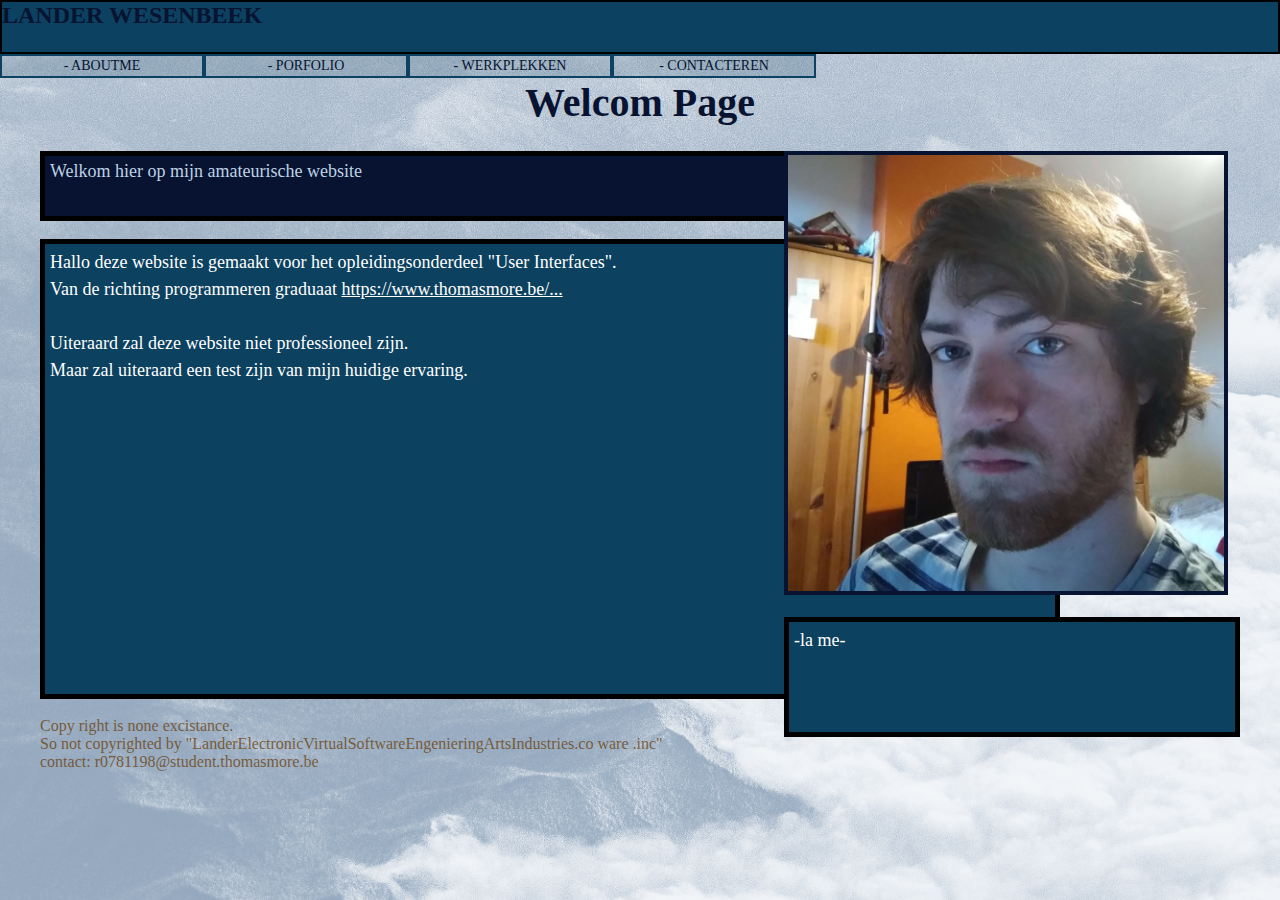
==== index.html @ 2ee59929 "starting point" ====
<!DOCTYPE html>
<html lang="en">
<head>
    <meta charset="UTF-8">
    <meta http-equiv="X-UA-Compatible" content="IE=edge">
    <meta name="viewport" content="width=device-width, initial-scale=1.0">
    <title>Lander Wesenbeek</title>
    <link rel="stylesheet" href="Styles/MainStyle.css" />
    
</head>
<body>  
    <h1>
        <a href= "index.html" style = "color: #071330; text-decoration-line:none;"> Lander Wesenbeek</a>
        <nav>
            <ul>
                <li>
                    <p class="nav-boxes">
                    <a href="SubSites/AboutMe.html" style = "color: #071330;"> - AboutMe</a>
                    </p>
                </li>
                <li>
                    <p class="nav-boxes">
                    <a href="SubSites/Portfolio.html" style = "color: #071330;"> - Porfolio</a>
                    </p>
                </li>
                <li>
                    <p class="nav-boxes">
                    <a href="SubSites/WerkPlekken.html" style = "color: #071330;"> - WerkPlekken</a>
                    </p>
                </li>
                <li>
                    <p class="nav-boxes">
                    <a href="SubSites/Contacteren.html" style = "color: #071330;"> - Contacteren</a>
                    </p>
                </li>
            </ul>
        </nav>
    </h1>



    <main role = "main" > 

    <section>

        <h2>
            Welcom Page
        </h2>

        <aside class="float-class">
            <img src="Pictures/Me.png" alt="angle" style = "width:  436px;"/>
            <p class="main-section main-text-style" style = "width: 436px; height: 100px;">
                -la me-
            </p>
        </aside> 

        <h3 class="main-section" style="width: 1000px;">
            Welkom hier op mijn amateurische website
        </h3> 

        <p class="main-section main-text-style" style = "height: 440px; width: 1000px;">
                Hallo deze website is gemaakt voor het opleidingsonderdeel "User Interfaces".
            <br />Van de richting programmeren graduaat
            <a href="https://www.thomasmore.be/opleidingen/graduaat/programmeren-dag-avondonderwijs/programmeren-dagonderwijs/antwerpen-0" style = "text-decoration-line:underline">https://www.thomasmore.be/...</a>
            <br />
            <br />Uiteraard zal deze website niet professioneel zijn.
            <br />Maar zal uiteraard een test zijn van mijn huidige ervaring.
            
        </p>
    </section>
        <!-- remember this is comment-->
        <footer>
            Copy right is none excistance. <br />
            So not copyrighted by "LanderElectronicVirtualSoftwareEngenieringArtsIndustries.co ware .inc" <br />
            contact: r0781198@student.thomasmore.be
        </footer>    
    </main>


</body>
</html>
---- Styles/MainStyle.css ----
html
{
    background-color: #c3ceda;

    background-color: #C3CEDA;
    background-image: url('../Pictures/Background.jpg');
    background-blend-mode:overlay;
    background-size: 100%;
}

*{
    -moz-box-sizing: border-box;
}

body{
    /*
    background-color: #C3CEDA;
    background-image: url('Pictures/Background.jpg');
    background-blend-mode:overlay;
    background-size: 100%;
    */
    margin: 0px;
    margin-top: -16px;
}
/* 
section{


    background-color: #738FA7;
    /*
    margin-right: 160px;
    margin-left: 160px; 
    background-image: url('../Pictures/Leaves1.jpg');
    background-blend-mode:luminosity;
    background-size: 100%;
    * /
    border-radius: 10px;
    

}

*/
main{

    margin-left: 40px;
    margin-right: 40px;

}

h1 {
    color: #ffffff;
    background-color: #0C4161;
    font-size: 24px;
    line-height: 26px;
    font-weight: 600;
    text-decoration-line:none;
    text-transform: uppercase;

    border-style:solid;
    border-color: #000000;
    border-width: 2px;

}

h2{
    Color: #071330;

    text-align: center;

    font-size: 40px;

    margin: 25px 0px 25px
}

h3{
    color: #bdd2e4;
    background-color: #071330;
    font-size: 18px;
    line-height: 20px;
    font-weight: normal;   

}

p {


    color: #070750;
    font-size: 14px;
    line-height: 20px;
    color:#ffffff;
    font-weight: 300;


}

footer{
    color: #683900bb;
}

nav {
    margin-left: -42px;


    /*
    background-color: #738FA7;
    color: #070750;
    font-size: 14px;
    line-height: 20px;
    font-weight: 300;

    border-style: solid;
    border-color: #000000;
    border-width: 2px;
    border-left: 0px;
    border-right: 0px;
    border-bottom: 0;
    */


    /*
    margin-left: -15px;
    padding-left: 25px;

    margin-right: 25px;
    margin-left: 25px;
    */ 
}
a {
    color: #ffffff;
    text-decoration-line:none;
}

img{
    border-style: solid;
    border-width: 4px;
    border-color: #071330;
}

.main-section{
    width: 900px;
    padding: 5px;
    height: 50px;

    border-style: solid;
    border-width: 5px; 
    border-color: #000000;
}

.main-text-style{
    background-color: #0C4160;
    border-color: #000000;
    font-size: large;
    line-height: 27px;
    font-family:Georgia, 'Times New Roman', Times, serif;
}

.nav-boxes{
    border-top: 0;
    border-bottom: 0;
    border-color: #0C4161;
    border-width: 2px;
    width:200px;
    background-color: #0C416130;

    margin-top: 0px;
    margin-bottom: 0px;

    text-align:center;

    border-style: solid;

}


table{
    padding: 0px;
}

tr{
    padding:0px;
    margin: 0px;
    border-width: 0px;
}
td{
    padding: 0px;
}

.float-class{
    float: right; 
}

nav > ul > li > p > a{
    color: #071330;
    text-decoration-line:none;
}

li{
    float:left;
    margin-top: 1.5px;
    list-style-type: none;

}
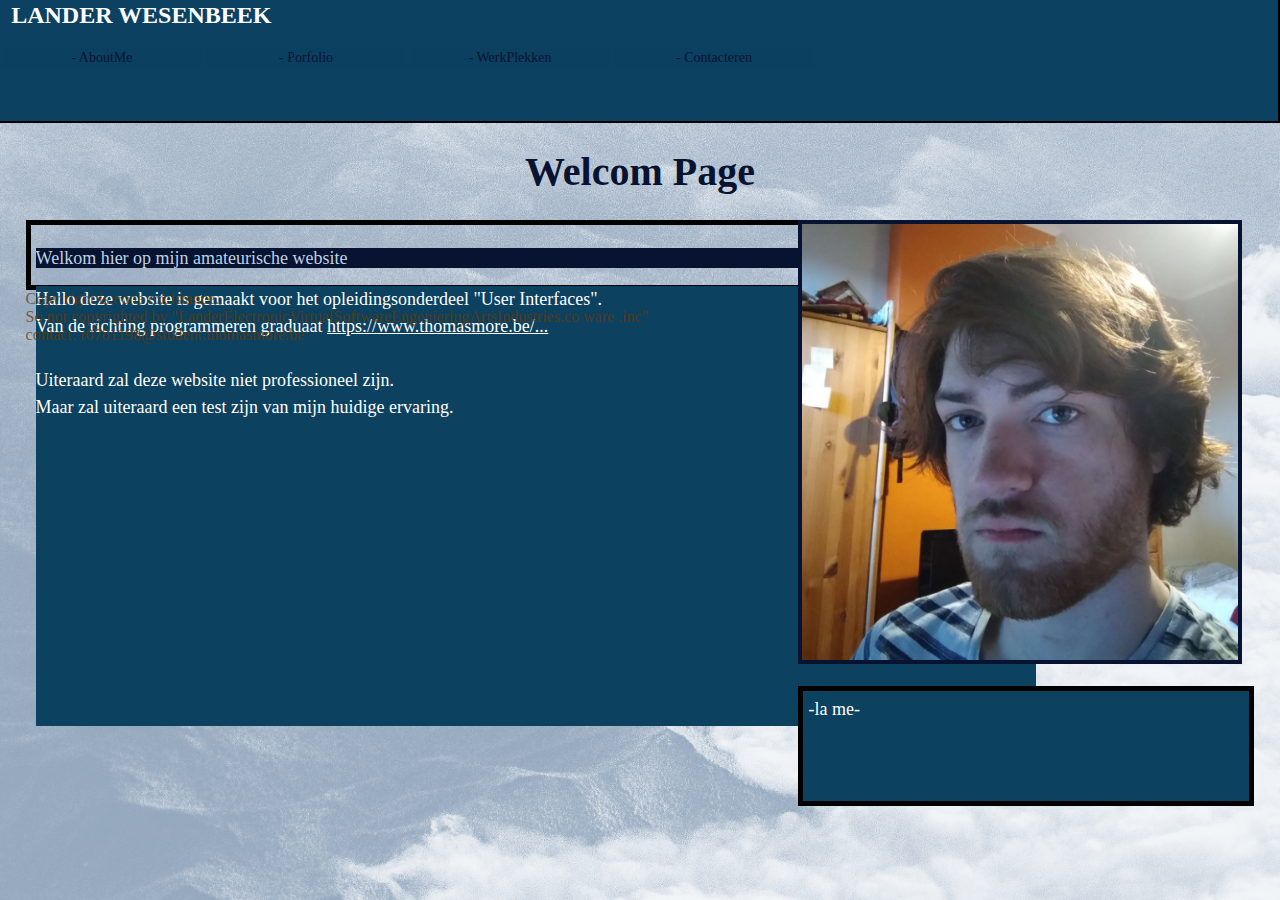
==== commit fe44ad71: "de eerste probeersel , foutgaand" ====
--- a/index.html
+++ b/index.html
@@ -8,72 +8,75 @@
     <link rel="stylesheet" href="Styles/MainStyle.css" />
     
 </head>
-<body>  
-    <h1>
-        <a href= "index.html" style = "color: #071330; text-decoration-line:none;"> Lander Wesenbeek</a>
-        <nav>
-            <ul>
-                <li>
-                    <p class="nav-boxes">
-                    <a href="SubSites/AboutMe.html" style = "color: #071330;"> - AboutMe</a>
-                    </p>
-                </li>
-                <li>
-                    <p class="nav-boxes">
-                    <a href="SubSites/Portfolio.html" style = "color: #071330;"> - Porfolio</a>
-                    </p>
-                </li>
-                <li>
-                    <p class="nav-boxes">
-                    <a href="SubSites/WerkPlekken.html" style = "color: #071330;"> - WerkPlekken</a>
-                    </p>
-                </li>
-                <li>
-                    <p class="nav-boxes">
-                    <a href="SubSites/Contacteren.html" style = "color: #071330;"> - Contacteren</a>
-                    </p>
-                </li>
-            </ul>
-        </nav>
-    </h1>
+<body>
+    <nav>
+        <a href= "index.html" style = "color: #071330; text-decoration-line:none;"> <h1>Lander Wesenbeek</h1></a>
+
+        <ul>
+            <li>
+                <p class="nav-boxes">
+                <a href="SubSites/AboutMe.html" style = "color: #071330;"> - AboutMe</a>
+                </p>
+            </li>
+            <li>
+                <p class="nav-boxes">
+                <a href="SubSites/Portfolio.html" style = "color: #071330;"> - Porfolio</a>
+                </p>
+            </li>
+            <li>
+                <p class="nav-boxes">
+                <a href="SubSites/WerkPlekken.html" style = "color: #071330;"> - WerkPlekken</a>
+                </p>
+            </li>
+            <li>
+                <p class="nav-boxes">
+                <a href="SubSites/Contacteren.html" style = "color: #071330;"> - Contacteren</a>
+                </p>
+            </li>
+        </ul>
+    </nav>
+
 
 
 
     <main role = "main" > 
 
-    <section>
+        <section>
 
-        <h2>
-            Welcom Page
-        </h2>
+            <h2>
+                Welcom Page
+            </h2>
 
-        <aside class="float-class">
-            <img src="Pictures/Me.png" alt="angle" style = "width:  436px;"/>
-            <p class="main-section main-text-style" style = "width: 436px; height: 100px;">
-                -la me-
-            </p>
-        </aside> 
+            <aside class="float-class">
+                <img src="Pictures/Me.png" alt="angle" style = "width:  436px;"/>
+                <p class="main-section main-text-style" style = "width: 436px; height: 100px;">
+                    -la me-
+                </p>
+            </aside>
 
-        <h3 class="main-section" style="width: 1000px;">
-            Welkom hier op mijn amateurische website
-        </h3> 
+            <div class="main-section">
+                <h3  style="width: 1000px;">
+                    Welkom hier op mijn amateurische website
+                </h3>
 
-        <p class="main-section main-text-style" style = "height: 440px; width: 1000px;">
-                Hallo deze website is gemaakt voor het opleidingsonderdeel "User Interfaces".
-            <br />Van de richting programmeren graduaat
-            <a href="https://www.thomasmore.be/opleidingen/graduaat/programmeren-dag-avondonderwijs/programmeren-dagonderwijs/antwerpen-0" style = "text-decoration-line:underline">https://www.thomasmore.be/...</a>
-            <br />
-            <br />Uiteraard zal deze website niet professioneel zijn.
-            <br />Maar zal uiteraard een test zijn van mijn huidige ervaring.
-            
-        </p>
-    </section>
+                <p class="main-text-style" style = "height: 440px; width: 1000px;">
+                    Hallo deze website is gemaakt voor het opleidingsonderdeel "User Interfaces".
+                    <br />Van de richting programmeren graduaat
+                    <a href="https://www.thomasmore.be/opleidingen/graduaat/programmeren-dag-avondonderwijs/programmeren-dagonderwijs/antwerpen-0" style = "text-decoration-line:underline">https://www.thomasmore.be/...</a>
+                    <br />
+                    <br />Uiteraard zal deze website niet professioneel zijn.
+                    <br />Maar zal uiteraard een test zijn van mijn huidige ervaring.
+
+                </p>
+            </div>
+
+        </section>
         <!-- remember this is comment-->
         <footer>
             Copy right is none excistance. <br />
             So not copyrighted by "LanderElectronicVirtualSoftwareEngenieringArtsIndustries.co ware .inc" <br />
             contact: r0781198@student.thomasmore.be
-        </footer>    
+        </footer>
     </main>
 
 
--- a/Styles/MainStyle.css
+++ b/Styles/MainStyle.css
@@ -13,52 +13,27 @@
 }
 
 body{
-    /*
-    background-color: #C3CEDA;
-    background-image: url('Pictures/Background.jpg');
-    background-blend-mode:overlay;
-    background-size: 100%;
-    */
     margin: 0px;
     margin-top: -16px;
 }
-/* 
-section{
 
-
-    background-color: #738FA7;
-    /*
-    margin-right: 160px;
-    margin-left: 160px; 
-    background-image: url('../Pictures/Leaves1.jpg');
-    background-blend-mode:luminosity;
-    background-size: 100%;
-    * /
-    border-radius: 10px;
-    
-
-}
-
-*/
 main{
 
-    margin-left: 40px;
-    margin-right: 40px;
+    margin-left: 2vw;
+    margin-right: 2vw;
 
 }
 
 h1 {
+    margin-left: 4vw;
     color: #ffffff;
-    background-color: #0C4161;
     font-size: 24px;
     line-height: 26px;
     font-weight: 600;
     text-decoration-line:none;
     text-transform: uppercase;
 
-    border-style:solid;
-    border-color: #000000;
-    border-width: 2px;
+
 
 }
 
@@ -99,31 +74,12 @@
 
 nav {
     margin-left: -42px;
-
-
-    /*
-    background-color: #738FA7;
-    color: #070750;
-    font-size: 14px;
-    line-height: 20px;
-    font-weight: 300;
-
-    border-style: solid;
+    background-color: #0C4161;
+    border-style:solid;
     border-color: #000000;
     border-width: 2px;
-    border-left: 0px;
-    border-right: 0px;
-    border-bottom: 0;
-    */
+    height: 15vh;
 
-
-    /*
-    margin-left: -15px;
-    padding-left: 25px;
-
-    margin-right: 25px;
-    margin-left: 25px;
-    */ 
 }
 a {
     color: #ffffff;
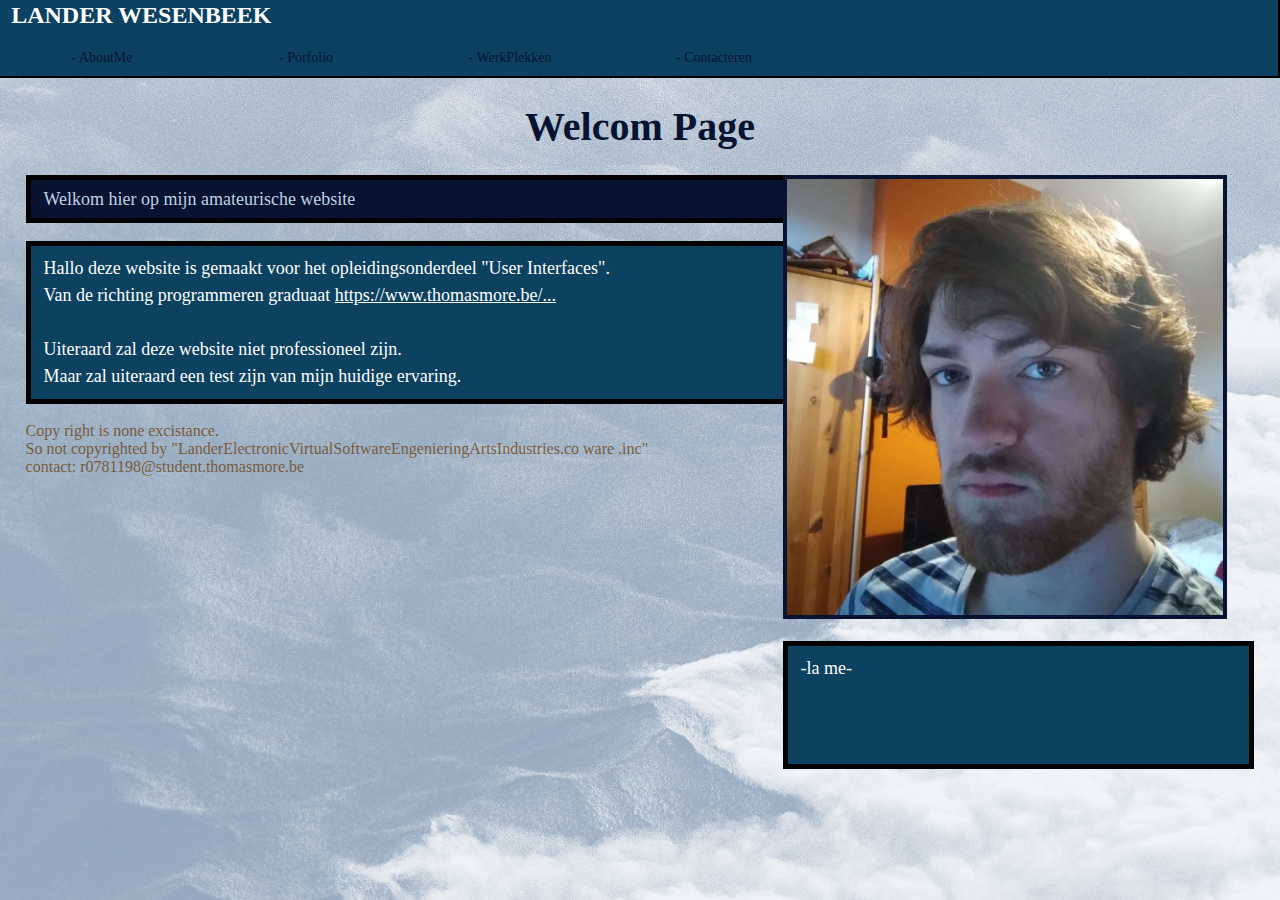
==== commit fca849f0: "28 december testen en maten opmaken" ====
--- a/index.html
+++ b/index.html
@@ -49,17 +49,18 @@
 
             <aside class="float-class">
                 <img src="Pictures/Me.png" alt="angle" style = "width:  436px;"/>
-                <p class="main-section main-text-style" style = "width: 436px; height: 100px;">
+                <p class="main-border main-text-style" style = "width: 436px; height: 100px;">
                     -la me-
                 </p>
             </aside>
 
+
             <div class="main-section">
-                <h3  style="width: 1000px;">
+                <h3 class="main-border">
                     Welkom hier op mijn amateurische website
                 </h3>
 
-                <p class="main-text-style" style = "height: 440px; width: 1000px;">
+                <p class="main-border main-text-style">
                     Hallo deze website is gemaakt voor het opleidingsonderdeel "User Interfaces".
                     <br />Van de richting programmeren graduaat
                     <a href="https://www.thomasmore.be/opleidingen/graduaat/programmeren-dag-avondonderwijs/programmeren-dagonderwijs/antwerpen-0" style = "text-decoration-line:underline">https://www.thomasmore.be/...</a>
@@ -69,6 +70,7 @@
 
                 </p>
             </div>
+
 
         </section>
         <!-- remember this is comment-->
@@ -81,4 +83,5 @@
 
 
 </body>
-</html>+</html>
+<!-- http://www.landerwesenbeek.be/ -->--- a/Styles/MainStyle.css
+++ b/Styles/MainStyle.css
@@ -78,7 +78,7 @@
     border-style:solid;
     border-color: #000000;
     border-width: 2px;
-    height: 15vh;
+    height: 10vh;
 
 }
 a {
@@ -92,14 +92,20 @@
     border-color: #071330;
 }
 
+aside{
+
+}
+
 .main-section{
-    width: 900px;
-    padding: 5px;
-    height: 50px;
+    width: 65vw;
+}
 
+.main-border{
     border-style: solid;
-    border-width: 5px; 
+    border-width: 5px;
     border-color: #000000;
+
+    padding: 1vh 1vw ;
 }
 
 .main-text-style{
@@ -108,6 +114,8 @@
     font-size: large;
     line-height: 27px;
     font-family:Georgia, 'Times New Roman', Times, serif;
+    height: auto;
+
 }
 
 .nav-boxes{
@@ -155,4 +163,21 @@
     margin-top: 1.5px;
     list-style-type: none;
 
-}+}
+
+/*
+
+    small(phone) -> 500x1100 max
+
+    mid (my laptop) -> 1600x1000
+
+    4K -> higher so I need to make sure everything still works
+
+
+
+    header en h niet verwaren
+
+    text meer leesbaar maken
+
+ */
+
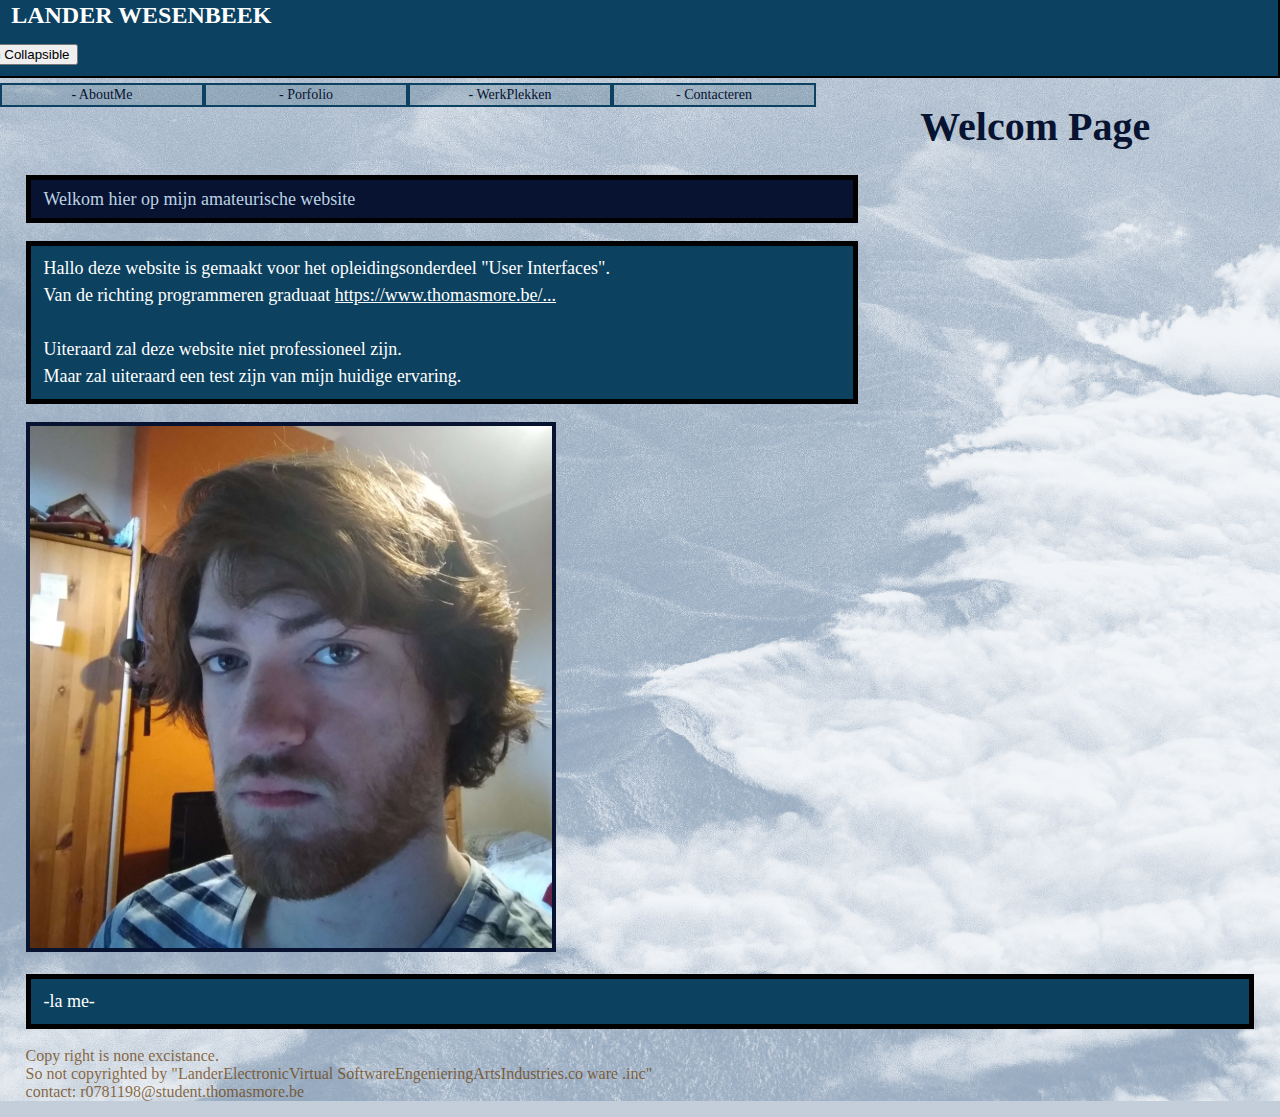
==== commit 4ec50b15: "adding collaps" ====
--- a/index.html
+++ b/index.html
@@ -12,28 +12,32 @@
     <nav>
         <a href= "index.html" style = "color: #071330; text-decoration-line:none;"> <h1>Lander Wesenbeek</h1></a>
 
-        <ul>
-            <li>
-                <p class="nav-boxes">
-                <a href="SubSites/AboutMe.html" style = "color: #071330;"> - AboutMe</a>
-                </p>
-            </li>
-            <li>
-                <p class="nav-boxes">
-                <a href="SubSites/Portfolio.html" style = "color: #071330;"> - Porfolio</a>
-                </p>
-            </li>
-            <li>
-                <p class="nav-boxes">
-                <a href="SubSites/WerkPlekken.html" style = "color: #071330;"> - WerkPlekken</a>
-                </p>
-            </li>
-            <li>
-                <p class="nav-boxes">
-                <a href="SubSites/Contacteren.html" style = "color: #071330;"> - Contacteren</a>
-                </p>
-            </li>
-        </ul>
+        <button type="button" class="collapsible">Open Collapsible</button>
+
+        <div class="content">
+            <ul>
+                <li>
+                    <p class="nav-boxes">
+                        <a href="SubSites/AboutMe.html" style = "color: #071330;"> - AboutMe</a>
+                    </p>
+                </li>
+                <li>
+                    <p class="nav-boxes">
+                        <a href="SubSites/Portfolio.html" style = "color: #071330;"> - Porfolio</a>
+                    </p>
+                </li>
+                <li>
+                    <p class="nav-boxes">
+                        <a href="SubSites/WerkPlekken.html" style = "color: #071330;"> - WerkPlekken</a>
+                    </p>
+                </li>
+                <li>
+                    <p class="nav-boxes">
+                        <a href="SubSites/Contacteren.html" style = "color: #071330;"> - Contacteren</a>
+                    </p>
+                </li>
+            </ul>
+        </div>
     </nav>
 
 
@@ -47,15 +51,8 @@
                 Welcom Page
             </h2>
 
-            <aside class="float-class">
-                <img src="Pictures/Me.png" alt="angle" style = "width:  436px;"/>
-                <p class="main-border main-text-style" style = "width: 436px; height: 100px;">
-                    -la me-
-                </p>
-            </aside>
 
-
-            <div class="main-section">
+            <div class="main-section colum1">
                 <h3 class="main-border">
                     Welkom hier op mijn amateurische website
                 </h3>
@@ -71,15 +68,38 @@
                 </p>
             </div>
 
+            <aside class="colum2">
+                <img src="Pictures/Me.png" alt="angle"/>
+                <p class="main-border main-text-style">
+                    -la me-
+                </p>
+            </aside>
+
 
         </section>
+
         <!-- remember this is comment-->
         <footer>
+
             Copy right is none excistance. <br />
-            So not copyrighted by "LanderElectronicVirtualSoftwareEngenieringArtsIndustries.co ware .inc" <br />
+            So not copyrighted by "LanderElectronicVirtual SoftwareEngenieringArtsIndustries.co ware .inc" <br />
             contact: r0781198@student.thomasmore.be
         </footer>
     </main>
+
+<script>
+    var coll = document.getElementsByClassName("collapsible");
+
+    coll[0].addEventListener("click", function() {
+        var content = this.nextElementSibling;
+        if (content.style.display === "block") {
+            content.style.display = "none";
+        } else {
+            content.style.display = "block";
+        }
+    });
+
+</script>
 
 
 </body>
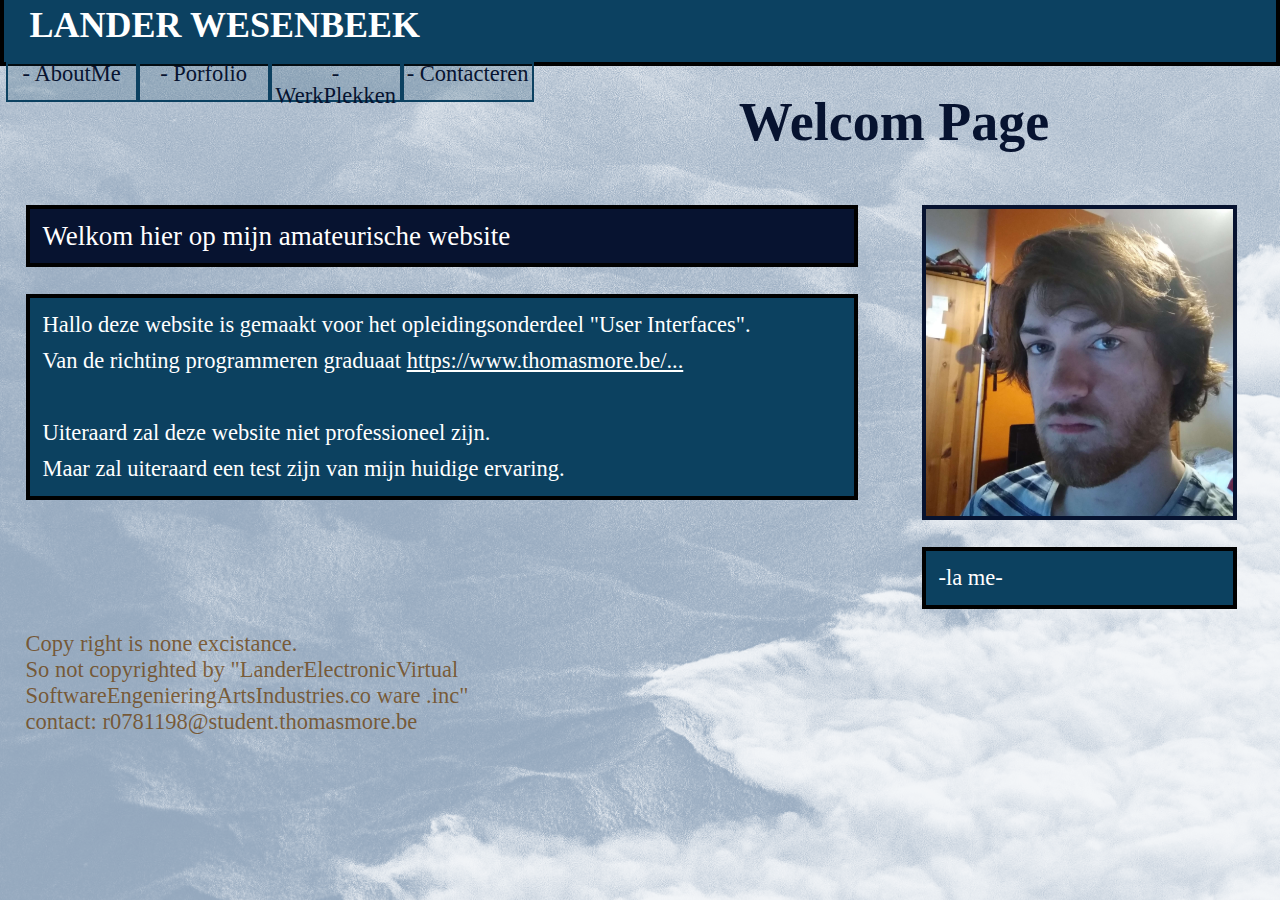
==== commit e2db82d7: "website css bena klaar" ====
--- a/index.html
+++ b/index.html
@@ -18,22 +18,22 @@
             <ul>
                 <li>
                     <p class="nav-boxes">
-                        <a href="SubSites/AboutMe.html" style = "color: #071330;"> - AboutMe</a>
+                        <a href="SubSites/AboutMe.html"> - AboutMe</a>
                     </p>
                 </li>
                 <li>
                     <p class="nav-boxes">
-                        <a href="SubSites/Portfolio.html" style = "color: #071330;"> - Porfolio</a>
+                        <a href="SubSites/Portfolio.html"> - Porfolio</a>
                     </p>
                 </li>
                 <li>
                     <p class="nav-boxes">
-                        <a href="SubSites/WerkPlekken.html" style = "color: #071330;"> - WerkPlekken</a>
+                        <a href="SubSites/WerkPlekken.html"> - WerkPlekken</a>
                     </p>
                 </li>
                 <li>
                     <p class="nav-boxes">
-                        <a href="SubSites/Contacteren.html" style = "color: #071330;"> - Contacteren</a>
+                        <a href="SubSites/Contacteren.html" > - Contacteren</a>
                     </p>
                 </li>
             </ul>
--- a/Styles/MainStyle.css
+++ b/Styles/MainStyle.css
@@ -25,16 +25,14 @@
 }
 
 h1 {
-    margin-left: 4vw;
+    margin-left: 2vw;
     color: #ffffff;
-    font-size: 24px;
+    font-size: 4vh;
     line-height: 26px;
     font-weight: 600;
     text-decoration-line:none;
     text-transform: uppercase;
 
-
-
 }
 
 h2{
@@ -42,16 +40,16 @@
 
     text-align: center;
 
-    font-size: 40px;
+    font-size: 6vh;
 
     margin: 25px 0px 25px
 }
 
 h3{
-    color: #bdd2e4;
+    color: #ffffff;
     background-color: #071330;
-    font-size: 18px;
-    line-height: 20px;
+    font-size: 3vh;
+    line-height: 4vh;
     font-weight: normal;   
 
 }
@@ -60,7 +58,6 @@
 
 
     color: #070750;
-    font-size: 14px;
     line-height: 20px;
     color:#ffffff;
     font-weight: 300;
@@ -70,15 +67,19 @@
 
 footer{
     color: #683900bb;
+    font-size: 2.5vh;
+    margin-right: 50vw;
 }
 
 nav {
-    margin-left: -42px;
+    margin-left: 0vw;
     background-color: #0C4161;
     border-style:solid;
     border-color: #000000;
-    border-width: 2px;
-    height: 10vh;
+    border-width: 0.5vh;
+    height-min: 10vh;
+
+    posistion: fixed;
 
 }
 a {
@@ -87,8 +88,10 @@
 }
 
 img{
+    max-width: 24vw;
+    margin-top: 3vh;
     border-style: solid;
-    border-width: 4px;
+    border-width: 0.5vh;
     border-color: #071330;
 }
 
@@ -102,7 +105,7 @@
 
 .main-border{
     border-style: solid;
-    border-width: 5px;
+    border-width: 0.5vh;
     border-color: #000000;
 
     padding: 1vh 1vw ;
@@ -111,8 +114,8 @@
 .main-text-style{
     background-color: #0C4160;
     border-color: #000000;
-    font-size: large;
-    line-height: 27px;
+    font-size: 2.5vh;
+    line-height: 4vh;
     font-family:Georgia, 'Times New Roman', Times, serif;
     height: auto;
 
@@ -122,8 +125,9 @@
     border-top: 0;
     border-bottom: 0;
     border-color: #0C4161;
-    border-width: 2px;
-    width:200px;
+    border-width: 0.3vh;
+    width: 10vw;
+    height: 4vh;
     background-color: #0C416130;
 
     margin-top: 0px;
@@ -132,6 +136,8 @@
     text-align:center;
 
     border-style: solid;
+
+    float: left;
 
 }
 
@@ -149,22 +155,79 @@
     padding: 0px;
 }
 
-.float-class{
-    float: right; 
-}
-
-nav > ul > li > p > a{
+.colum1 {
+    float: left;
+}
+.colum2{
+    float: left;
+    margin-left: 5vw;
+}
+
+nav >div> ul > li > p > a{
     color: #071330;
     text-decoration-line:none;
+    font-size: 2.5vh;
 }
 
 li{
-    float:left;
     margin-top: 1.5px;
     list-style-type: none;
 
 }
 
+.content{
+    margin-left: -3vw;
+}
+.collapsible{
+    display: none;
+}
+
+@media screen and (max-width: 500px){
+
+    h1{
+        margin: 2vh 15vw 0vw;
+        padding: 1vh;
+        font-size: 3vh;
+    }
+
+    main{
+
+        margin-left: 2vw;
+        margin-right: 2vw;
+
+    }
+    .main-section{
+        width: 96vw;
+    }
+    .colum1{
+        float:top;
+    }
+
+    .colum2{
+        max-width: 80vw;
+        margin-right: 10vw;
+        float: left;
+    }
+    img{
+        max-width: 80vw;
+    }
+    .nav-boxes{
+        float: none;
+
+        background: #bdd2e4;
+        border-color: black;
+    }
+
+    .content{
+        display: none;
+    }
+    .collapsible{
+        display: block;
+    }
+
+
+}
+
 /*
 
     small(phone) -> 500x1100 max
@@ -181,3 +244,4 @@
 
  */
 
+
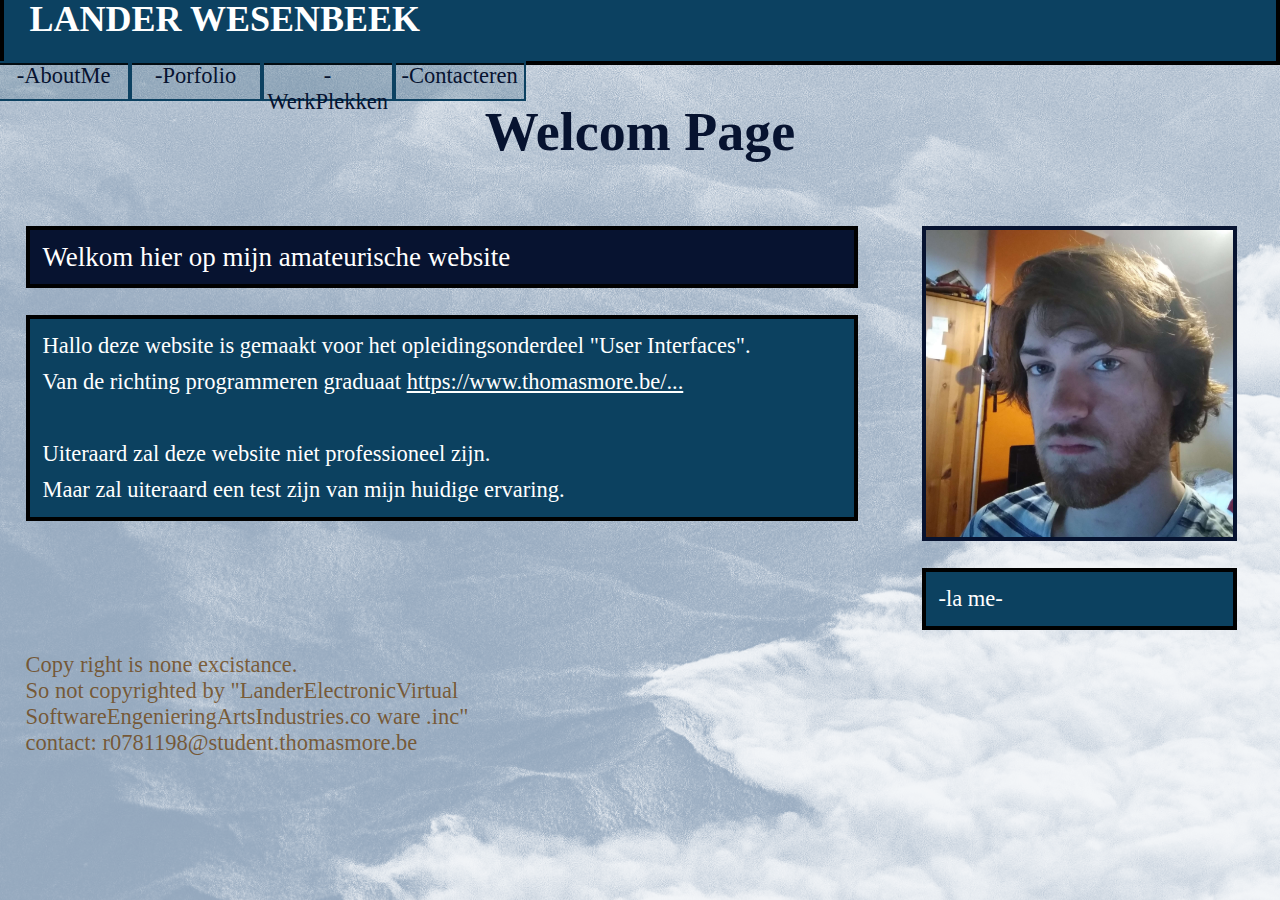
==== commit 869b81a6: "style done" ====
--- a/index.html
+++ b/index.html
@@ -12,31 +12,18 @@
     <nav>
         <a href= "index.html" style = "color: #071330; text-decoration-line:none;"> <h1>Lander Wesenbeek</h1></a>
 
-        <button type="button" class="collapsible">Open Collapsible</button>
+        <button type="button" class="collapsible">Open Navigation</button>
 
         <div class="content">
-            <ul>
-                <li>
-                    <p class="nav-boxes">
-                        <a href="SubSites/AboutMe.html"> - AboutMe</a>
-                    </p>
-                </li>
-                <li>
-                    <p class="nav-boxes">
-                        <a href="SubSites/Portfolio.html"> - Porfolio</a>
-                    </p>
-                </li>
-                <li>
-                    <p class="nav-boxes">
-                        <a href="SubSites/WerkPlekken.html"> - WerkPlekken</a>
-                    </p>
-                </li>
-                <li>
-                    <p class="nav-boxes">
-                        <a href="SubSites/Contacteren.html" > - Contacteren</a>
-                    </p>
-                </li>
-            </ul>
+
+            <a href="SubSites/AboutMe.html" class="nav-boxes"> -AboutMe</a>
+
+            <a href="SubSites/Portfolio.html" class="nav-boxes"> -Porfolio</a>
+
+            <a href="SubSites/WerkPlekken.html" class="nav-boxes"> -WerkPlekken</a>
+
+            <a href="SubSites/Contacteren.html" class="nav-boxes"> -Contacteren</a>
+
         </div>
     </nav>
 
--- a/Styles/MainStyle.css
+++ b/Styles/MainStyle.css
@@ -14,7 +14,7 @@
 
 body{
     margin: 0px;
-    margin-top: -16px;
+    margin-top: -3vh;
 }
 
 main{
@@ -28,7 +28,7 @@
     margin-left: 2vw;
     color: #ffffff;
     font-size: 4vh;
-    line-height: 26px;
+    line-height: 4vh;
     font-weight: 600;
     text-decoration-line:none;
     text-transform: uppercase;
@@ -42,7 +42,7 @@
 
     font-size: 6vh;
 
-    margin: 25px 0px 25px
+    margin: 4vh 0px 4vh
 }
 
 h3{
@@ -58,7 +58,7 @@
 
 
     color: #070750;
-    line-height: 20px;
+    line-height: 3vh;
     color:#ffffff;
     font-weight: 300;
 
@@ -72,7 +72,6 @@
 }
 
 nav {
-    margin-left: 0vw;
     background-color: #0C4161;
     border-style:solid;
     border-color: #000000;
@@ -163,7 +162,7 @@
     margin-left: 5vw;
 }
 
-nav >div> ul > li > p > a{
+nav >div > a{
     color: #071330;
     text-decoration-line:none;
     font-size: 2.5vh;
@@ -176,16 +175,18 @@
 }
 
 .content{
-    margin-left: -3vw;
+    margin-left: -0.5vw;
 }
 .collapsible{
+    max-height: 4vh;
     display: none;
+    font-size: 2vh;
 }
 
 @media screen and (max-width: 500px){
 
     h1{
-        margin: 2vh 15vw 0vw;
+        margin: 2vh 2vw 0vw;
         padding: 1vh;
         font-size: 3vh;
     }
@@ -212,8 +213,9 @@
         max-width: 80vw;
     }
     .nav-boxes{
-        float: none;
-
+        float: left;
+        width: 40vw;
+        margin-right: 50vw;
         background: #bdd2e4;
         border-color: black;
     }
@@ -223,6 +225,10 @@
     }
     .collapsible{
         display: block;
+        background: #bdd2e4;
+        border-color: #070750;
+        border-style: solid;
+        border-radius: 1vw;
     }
 
 
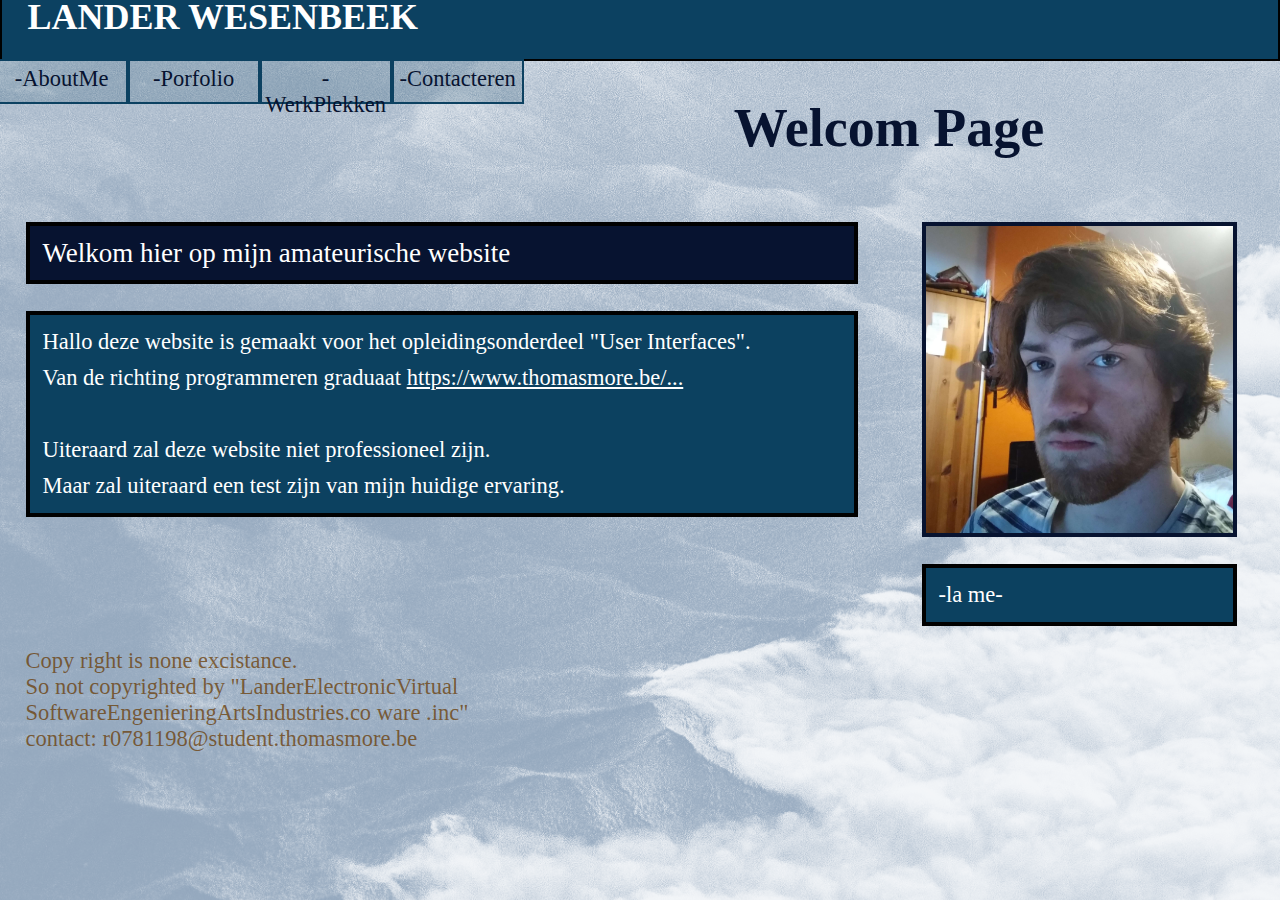
==== commit d5e3fc5f: "yea 2" ====
--- a/index.html
+++ b/index.html
@@ -6,6 +6,7 @@
     <meta name="viewport" content="width=device-width, initial-scale=1.0">
     <title>Lander Wesenbeek</title>
     <link rel="stylesheet" href="Styles/MainStyle.css" />
+    <link rel="icon" type="image/x-icon" href="/images/favicon.ico">
     
 </head>
 <body>
--- a/Styles/MainStyle.css
+++ b/Styles/MainStyle.css
@@ -55,14 +55,10 @@
 }
 
 p {
-
-
     color: #070750;
     line-height: 3vh;
     color:#ffffff;
     font-weight: 300;
-
-
 }
 
 footer{
@@ -75,7 +71,7 @@
     background-color: #0C4161;
     border-style:solid;
     border-color: #000000;
-    border-width: 0.5vh;
+    border-width: 0.3vh;
     height-min: 10vh;
 
     posistion: fixed;
@@ -128,7 +124,7 @@
     width: 10vw;
     height: 4vh;
     background-color: #0C416130;
-
+    padding-top: 0.5vh;
     margin-top: 0px;
     margin-bottom: 0px;
 
@@ -174,13 +170,34 @@
 
 }
 
+input{
+    font-size: 3vh;
+    height: 4vh;
+    border-width: 0.5vh;
+}
+
+.inputColum{
+    width: 32vw;
+    margin: 20vh 32vw 0vh;
+}
+
 .content{
     margin-left: -0.5vw;
 }
 .collapsible{
-    max-height: 4vh;
+    height: 4vh;
     display: none;
     font-size: 2vh;
+    border-width: 0.3vh;
+}
+
+.sent{
+    background: #bdd2e4;
+    border-color: #070750;
+    border-style: solid;
+    border-radius: 1vw;
+    margin: 3vh 12vw;
+    width: 5vw;
 }
 
 @media screen and (max-width: 500px){
@@ -231,6 +248,15 @@
         border-radius: 1vw;
     }
 
+    .inputColum{
+        margin: 0vw;
+        width: 96vw;
+        padding: 0vh 10vw;
+
+    }
+    .sent{
+        width: 20vw;
+    }
 
 }
 
